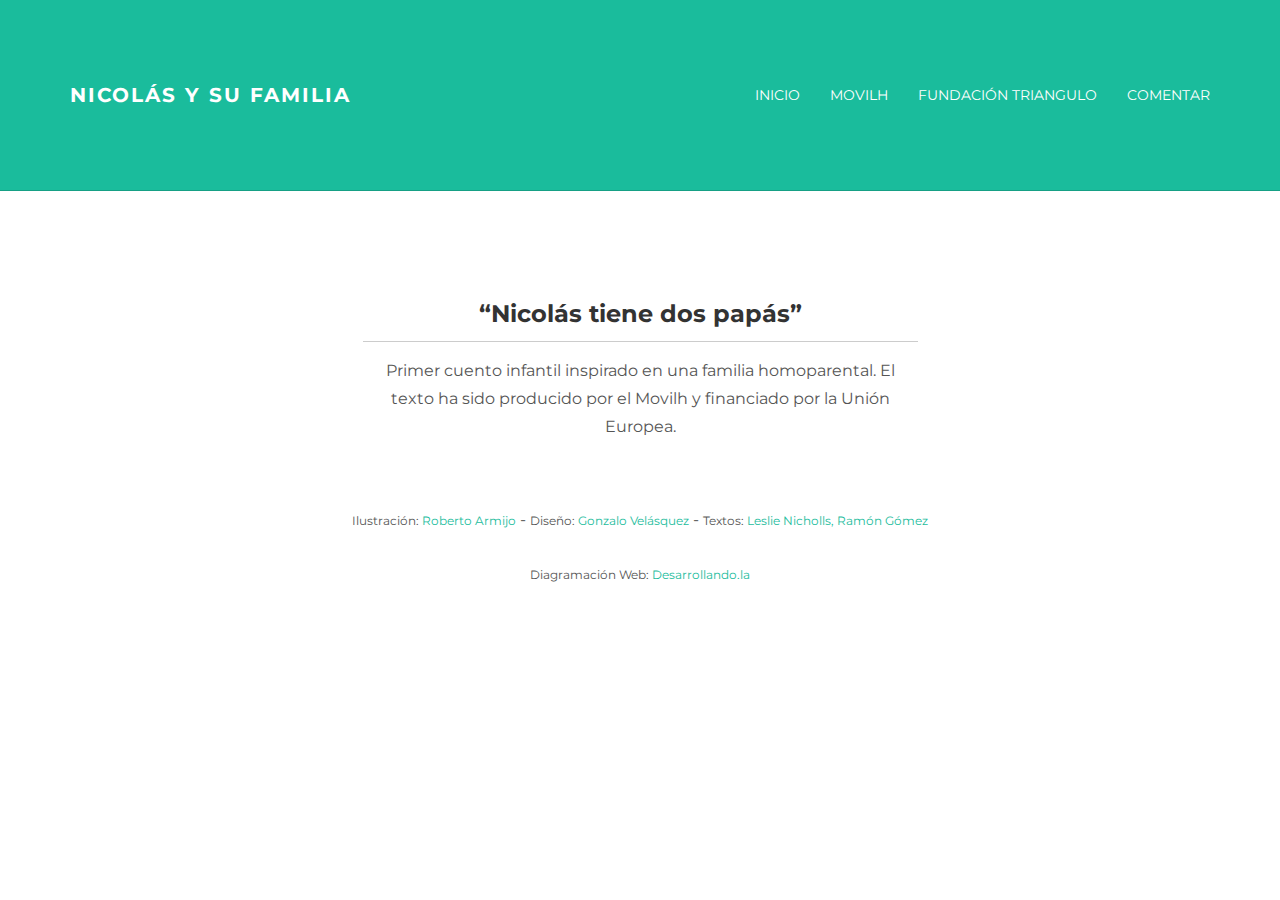
==== comentar.html @ de00f57c "seccion comentarios" ====
<!DOCTYPE html>
<html lang="en">
  <head>
    <meta charset="utf-8">
    <meta http-equiv="X-UA-Compatible" content="IE=edge">
    <meta name="viewport" content="width=device-width, initial-scale=1.0">
    <meta name="description" content="">
    <meta name="author" content="">
 <meta charset="utf-8"> <title>Nicoĺas y su familia</title> 

<meta name="description" content="Primer cuento infantil inspirado en una familia homoparental. El texto ha sido producido por el Movilh y financiado por la Unión Europea.">
<meta property="og:description" content="Primer cuento infantil inspirado en una familia homoparental. El texto ha sido producido por el Movilh y financiado por la Unión Europea."> 
<meta property="og:title" content="Nicolás y sus dos papás" />
<meta property="og:type" content="website"> 
<meta property="og:url" content="http://abelorian.github.io/nicolasysufamilia/"/> 
<meta property="og:image" content="assets/1.png"> <meta property="og:site_name" content="Nicolas y su familia"/> 
<meta name="viewport" content="width=device-width"/>
    <link rel="shortcut icon" href="assets/favicon.ico">

<!-- Template by BlackTie: http://www.blacktie.co/2014/01/stanley-freelancer-theme/ -->

    

    <!-- Bootstrap core CSS -->
    <link href="css/bootstrap.css" rel="stylesheet">


    <!-- Custom styles for this template -->
    <link href="css/main.css" rel="stylesheet">

    <script src="https://code.jquery.com/jquery-1.10.2.min.js"></script>

    <!-- HTML5 shim and Respond.js IE8 support of HTML5 elements and media queries -->
    <!--[if lt IE 9]>
      <script src="https://oss.maxcdn.com/libs/html5shiv/3.7.0/html5shiv.js"></script>
      <script src="https://oss.maxcdn.com/libs/respond.js/1.3.0/respond.min.js"></script>
    <![endif]-->
  </head>

  <body>

    <!-- Static navbar -->
    <div class="navbar navbar-inverse navbar-static-top">
      <div class="container">
        <div class="navbar-header">
          <button type="button" class="navbar-toggle" data-toggle="collapse" data-target=".navbar-collapse">
            <span class="icon-bar"></span>
            <span class="icon-bar"></span>
            <span class="icon-bar"></span>
          </button>
          <a class="navbar-brand" href="index.html">Nicolás y su familia</a>
        </div>
        <div class="navbar-collapse collapse">
          <ul class="nav navbar-nav navbar-right">
<li><a href="./">Inicio</a></li>
            <li><a href="http://www.movilh.cl/">Movilh</a></li>
            <li><a href="http://www.fundaciontriangulo.org/">Fundación Triangulo</a></li>
		<li><a href="./comentar.html">Comentar</a></li>
          </ul>
        </div><!--/.nav-collapse -->
      </div>
    </div>
	
	
	<!-- +++++ Projects Section +++++ -->
	
	<div class="container pt">
		<div class="row mt">
			<div class="col-lg-6 col-lg-offset-3 centered">
				<h3>“Nicolás tiene dos papás”</h3>
				<hr>
				<p>Primer cuento infantil inspirado en una familia homoparental. El texto ha sido producido por el Movilh y financiado por la Unión Europea.</p>
			</div>
		</div>
		<div class="row mt centered">	
			<div class="col-lg-8 col-lg-offset-2">
							
			<div class="fb-comments" data-href="http://abelorian.github.io/nicolasysufamilia/comentar.html" data-numposts="10" data-colorscheme="light"></div>

				<p><bt>Ilustración: <a href="#">Roberto Armijo</a></bt> - <bt>Diseño: <a href="#">Gonzalo Velásquez</a></bt> - <bt>Textos: <a href="#">Leslie Nicholls, Ramón Gómez</a></bt> </p> <p> <bt>Diagramación Web: <a href="http://desarrollando.la">Desarrollando.la</a></bt></p>
			</div>
		</div><!-- /row -->
	</div><!-- /container -->
	
	

	

    <!-- Bootstrap core JavaScript
    ================================================== -->
    <!-- Placed at the end of the document so the pages load faster -->
    <script src="js/bootstrap.min.js"></script>
<div id="fb-root"></div>
<script>(function(d, s, id) {
  var js, fjs = d.getElementsByTagName(s)[0];
  if (d.getElementById(id)) return;
  js = d.createElement(s); js.id = id;
  js.src = "//connect.facebook.net/en_US/sdk.js#xfbml=1&appId=1497037423883969&version=v2.0";
  fjs.parentNode.insertBefore(js, fjs);
}(document, 'script', 'facebook-jssdk'));</script>
  </body>
</html>
---- css/main.css ----
/*
 * Author: Carlos Alvarez
 * URL: http://alvarez.is
 *
 * Project Name: STANLEY - Free Bootstrap 3 Theme
 * Version: 1.0
 * URL: http://blacktie.co
 */

@import url(http://fonts.googleapis.com/css?family=Montserrat:400,700);

body {
  	background-color: #ffffff;
  	font-family: 'Montserrat', sans-serif;
    font-weight: 400;
    font-size: 14px;
    color: #555;

    -webkit-font-smoothing: antialiased;
    -webkit-overflow-scrolling: touch;
}

/* Titles */
h1, h2, h3, h4, h5, h6 {
	font-family: 'Montserrat', sans-serif;
    font-weight: 700;
    color: #333;
}

h1 {
	font-size: 35px;
	margin-top: 30px;
	margin-bottom: 30px;
}



/* Paragraph & Typographic */
p {
    line-height: 28px;
    margin-bottom: 25px;
    font-size: 16px;
}

.centered {
    text-align: center;
}

/* Links */
a {
    color: #1abc9c;
    word-wrap: break-word;

    -webkit-transition: color 0.1s ease-in, background 0.1s ease-in;
    -moz-transition: color 0.1s ease-in, background 0.1s ease-in;
    -ms-transition: color 0.1s ease-in, background 0.1s ease-in;
    -o-transition: color 0.1s ease-in, background 0.1s ease-in;
    transition: color 0.1s ease-in, background 0.1s ease-in;
}

a:hover,
a:focus {
    color: #7b7b7b;
    text-decoration: none;
    outline: 0;
}

a:before,
a:after {
    -webkit-transition: color 0.1s ease-in, background 0.1s ease-in;
    -moz-transition: color 0.1s ease-in, background 0.1s ease-in;
    -ms-transition: color 0.1s ease-in, background 0.1s ease-in;
    -o-transition: color 0.1s ease-in, background 0.1s ease-in;
    transition: color 0.1s ease-in, background 0.1s ease-in;
}

 hr {
    display: block;
    height: 1px;
    border: 0;
    border-top: 1px solid #ccc;
    margin: 1em 0;
    padding: 0;
}


.navbar {
	text-transform: uppercase;
	margin-bottom: 0px;
}

.navbar-inverse {
	padding-bottom: 70px;
	padding-top: 70px;
}

.navbar-inverse {
	background-color: #1abc9c;
	border-color: #16a085;
}

.navbar-inverse .navbar-nav > li > a {
	color: white;
}

.navbar-inverse .navbar-nav > li > a:hover {
	color: #222222;
}

.navbar-brand {
	font-weight: 700;
	font-size: 20px;
	letter-spacing: 2px;
}

.navbar-inverse .navbar-brand {
	color: white;
}

.navbar-inverse .navbar-toggle {
	border-color: transparent;
}

.progress-bar-theme {
  background-color: #1abc9c;
}


/* Helpers */

.mt {
	margin-top: 40px;
	margin-bottom: 40px;
}

.pt {
	padding-top: 50px;
	padding-bottom: 50px;
}


/* +++++ WRAP SECTIONS +++++ */

#ww {
	padding-top: 70px;
	padding-bottom: 70px;
	background-color: #f2f2f2;
}


#footer {
	background-color: #2f2f2f;
	padding-top: 50px;
	padding-bottom: 50px; 
}

#footer p {
	color: white;
}

#footer h4 {
	color: white;
	text-transform: uppercase;
	padding-bottom: 20px;
}


/* +++++ Color Wraps / Blog Page +++++ */

#grey {
	padding-top: 60px;
	padding-bottom: 60px;
	background-color: #f2f2f2;
}

#white {
	padding-top: 60px;
	padding-bottom: 60px;
	background-color: #ffffff;
}



/* Blog Date*/
bd {
	font-size: 12px;
	text-transform: uppercase;
	color: #d2d2d2;
	font-weight: 700;
}

/* Blog Author*/
ba {
	font-size: 12px;
	text-transform: uppercase;
}

/* Blog Quote */
.bq {
	font-size: 22px;
	padding-top: 30px;
}

/* Blog Tags */
bt {
	font-size: 12px;
}

/* ================== PORTFOLIO IMAGES HOVER EFFECT ================== */
/* Effects also are controled by hover.zoom.js */
.zoom { 
    display:block; 
    position:relative; 
    overflow:hidden; 
    background:transparent url(../img/loader.gif) no-repeat center;
}


    .zoomOverlay {
        position:absolute;
        top:0; left:0;
        bottom:0; right:0;
        display:none;
        background-image:url(../img/zoom.png);
        background-repeat:no-repeat;
        background-position:center;
    }

.zoom2 {
	opacity: 1;
}

.zoom2:hover {
	opacity: 0.5;
}

/* glyphicon Configuration */

.glyphicon {
	font-size: 40px;
	color: #1abc9c;
}

.img-responsive {
	display: block;
	height: auto;
	max-width: 100%;
	border: black!important;
	border-style: inset!important;
}
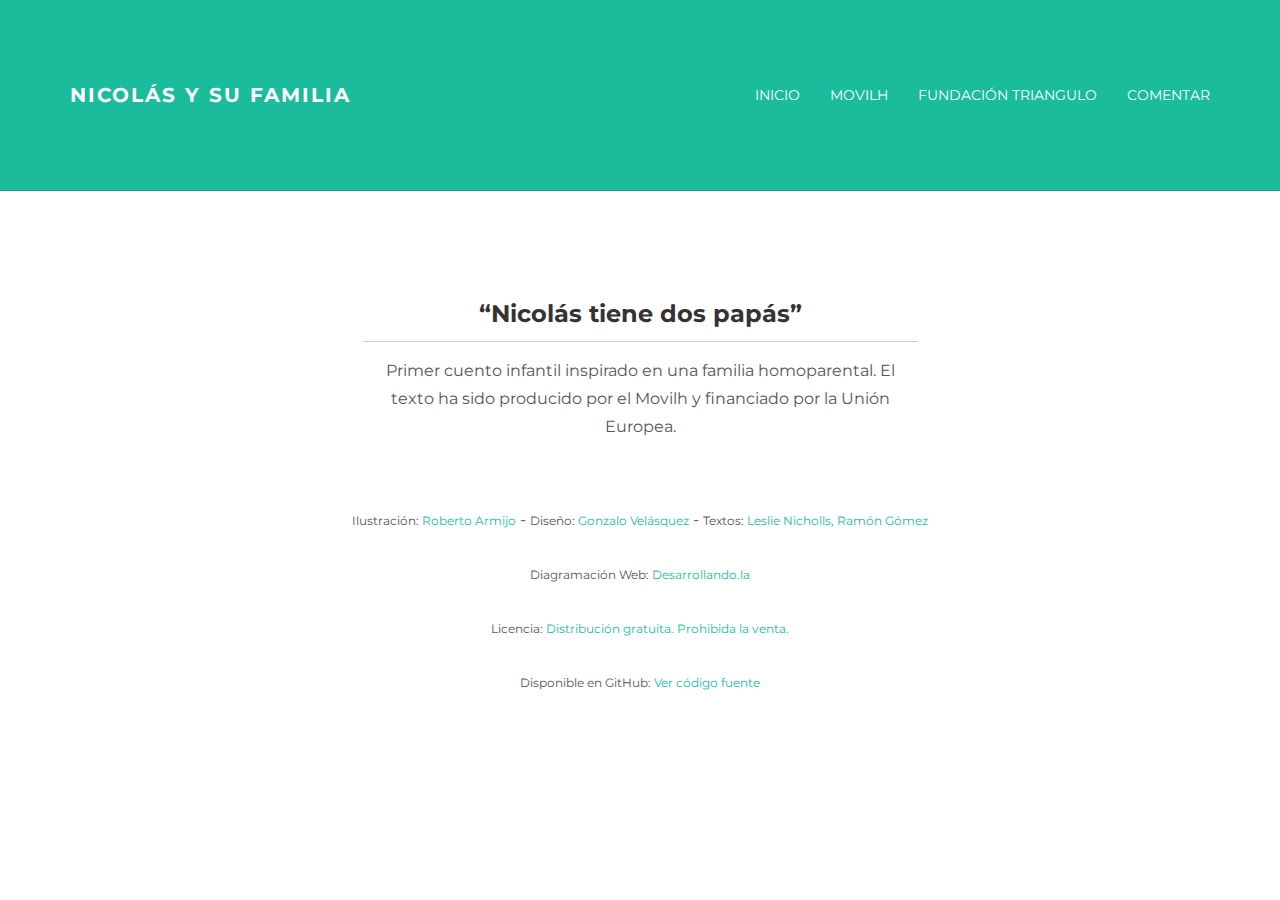
==== commit d9f64aa7: "link a github" ====
--- a/comentar.html
+++ b/comentar.html
@@ -79,6 +79,8 @@
 			<div class="fb-comments" data-href="http://abelorian.github.io/nicolasysufamilia/comentar.html" data-numposts="10" data-colorscheme="light"></div>
 
 				<p><bt>Ilustración: <a href="#">Roberto Armijo</a></bt> - <bt>Diseño: <a href="#">Gonzalo Velásquez</a></bt> - <bt>Textos: <a href="#">Leslie Nicholls, Ramón Gómez</a></bt> </p> <p> <bt>Diagramación Web: <a href="http://desarrollando.la">Desarrollando.la</a></bt></p>
+<p> <bt>Licencia: <a href="">Distribución gratuita. Prohibida la venta.</a></bt></p>
+<p> <bt>Disponible en GitHub: <a href="https://github.com/abelorian/nicolasysufamilia">Ver código fuente</a></bt></p>
 			</div>
 		</div><!-- /row -->
 	</div><!-- /container -->
@@ -96,7 +98,7 @@
   var js, fjs = d.getElementsByTagName(s)[0];
   if (d.getElementById(id)) return;
   js = d.createElement(s); js.id = id;
-  js.src = "//connect.facebook.net/en_US/sdk.js#xfbml=1&appId=1497037423883969&version=v2.0";
+  js.src = "//connect.facebook.net/es_LA/sdk.js#xfbml=1&appId=1497037423883969&version=v2.0";
   fjs.parentNode.insertBefore(js, fjs);
 }(document, 'script', 'facebook-jssdk'));</script>
   </body>
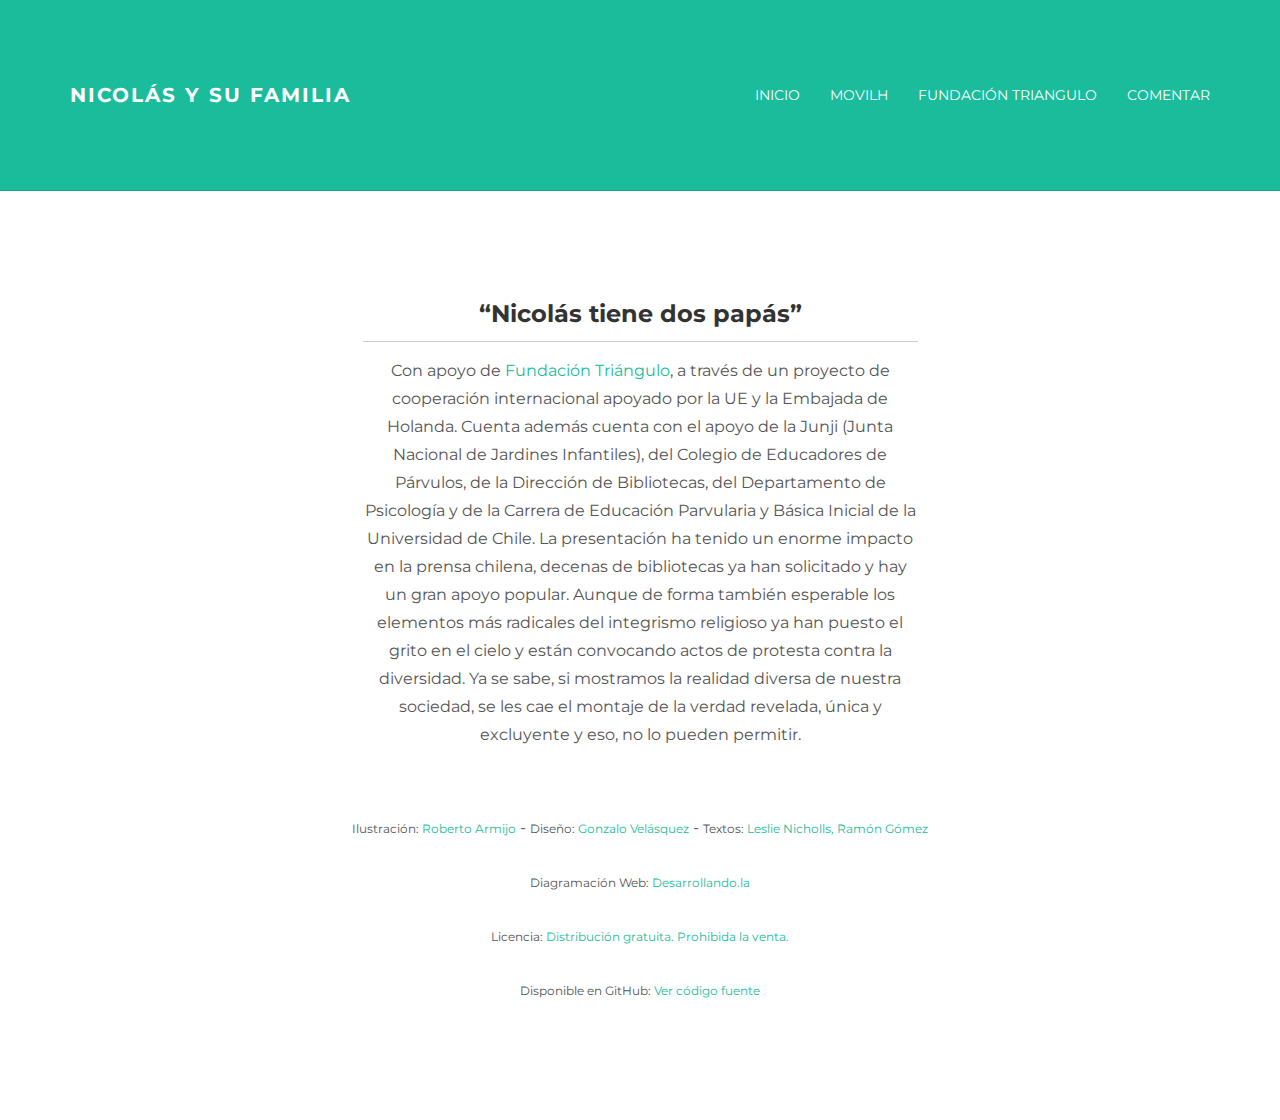
==== commit c2fe6bfd: "cambio de descripcion en Comentar" ====
--- a/comentar.html
+++ b/comentar.html
@@ -70,7 +70,9 @@
 			<div class="col-lg-6 col-lg-offset-3 centered">
 				<h3>“Nicolás tiene dos papás”</h3>
 				<hr>
-				<p>Primer cuento infantil inspirado en una familia homoparental. El texto ha sido producido por el Movilh y financiado por la Unión Europea.</p>
+				<p>Con apoyo de <a href="http://www.fundaciontriangulo.org/noticias/453-ihistorico-movilh-chile-presenta-el-primer-cuento-homoparental-de-chile">Fundación Triángulo</a>, a través de un proyecto de cooperación internacional apoyado por la UE y la Embajada de Holanda. Cuenta además cuenta con el apoyo de la Junji (Junta Nacional de Jardines Infantiles), del Colegio de Educadores de Párvulos, de la Dirección de Bibliotecas, del Departamento de Psicología y de la Carrera de Educación Parvularia y Básica Inicial de la Universidad de Chile. 
+
+La presentación ha tenido un enorme impacto en la prensa chilena, decenas de bibliotecas ya han solicitado y hay un gran apoyo popular. Aunque de forma también esperable los elementos más radicales del integrismo religioso ya han puesto el grito en el cielo y están convocando actos de protesta contra la diversidad. Ya se sabe, si mostramos la realidad diversa de nuestra sociedad, se les cae el montaje de la verdad revelada, única y excluyente y eso, no lo pueden permitir.</p>
 			</div>
 		</div>
 		<div class="row mt centered">	
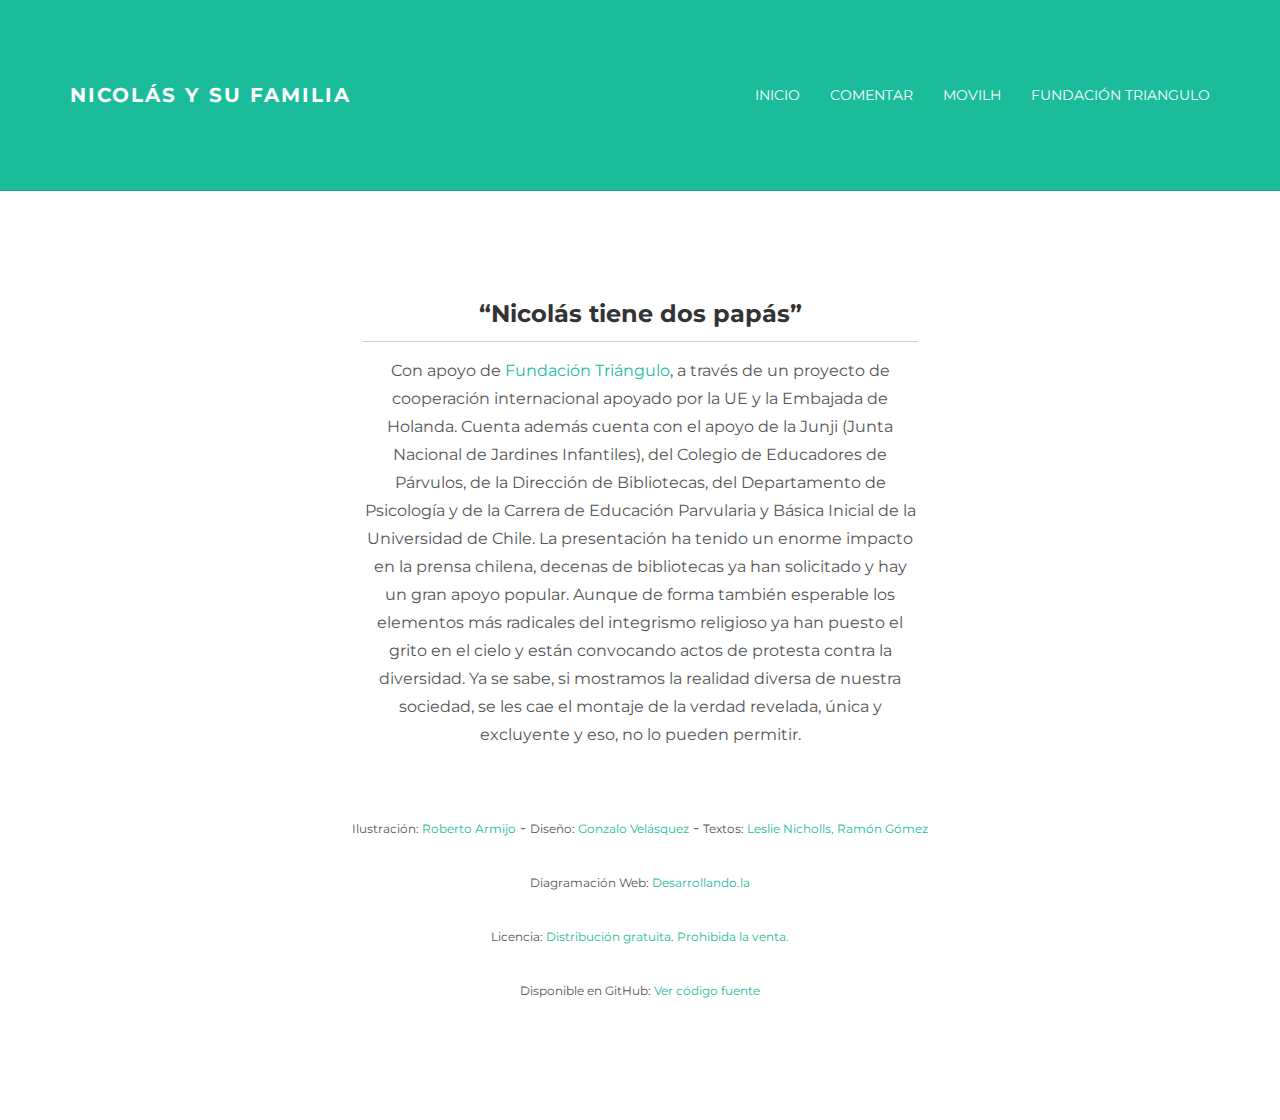
==== commit 78a0fd73: "_blank en algunos links externos" ====
--- a/comentar.html
+++ b/comentar.html
@@ -53,10 +53,10 @@
         </div>
         <div class="navbar-collapse collapse">
           <ul class="nav navbar-nav navbar-right">
-<li><a href="./">Inicio</a></li>
-            <li><a href="http://www.movilh.cl/">Movilh</a></li>
-            <li><a href="http://www.fundaciontriangulo.org/">Fundación Triangulo</a></li>
+		<li><a href="./">Inicio</a></li>
 		<li><a href="./comentar.html">Comentar</a></li>
+            <li><a href="http://www.movilh.cl/" target="_blank">Movilh</a></li>
+            <li><a href="http://www.fundaciontriangulo.org/" target="_blank">Fundación Triangulo</a></li>
           </ul>
         </div><!--/.nav-collapse -->
       </div>
@@ -80,9 +80,10 @@
 							
 			<div class="fb-comments" data-href="http://abelorian.github.io/nicolasysufamilia/comentar.html" data-numposts="10" data-colorscheme="light"></div>
 
-				<p><bt>Ilustración: <a href="#">Roberto Armijo</a></bt> - <bt>Diseño: <a href="#">Gonzalo Velásquez</a></bt> - <bt>Textos: <a href="#">Leslie Nicholls, Ramón Gómez</a></bt> </p> <p> <bt>Diagramación Web: <a href="http://desarrollando.la">Desarrollando.la</a></bt></p>
+				<p><bt>Ilustración: <a href="#">Roberto Armijo</a></bt> - <bt>Diseño: <a href="#">Gonzalo Velásquez</a></bt> - <bt>Textos: <a href="#">Leslie Nicholls, Ramón Gómez</a></bt> </p> <p> <bt>Diagramación Web: <a href="http://desarrollando.la" target="_blank">Desarrollando.la</a></bt></p>
 <p> <bt>Licencia: <a href="">Distribución gratuita. Prohibida la venta.</a></bt></p>
 <p> <bt>Disponible en GitHub: <a href="https://github.com/abelorian/nicolasysufamilia">Ver código fuente</a></bt></p>
+<div class="fb-like" data-href="http://abelorian.github.io/nicolasysufamilia/comentar.html" data-layout="standard" data-action="like" data-show-faces="true" data-share="true"></div>
 			</div>
 		</div><!-- /row -->
 	</div><!-- /container -->
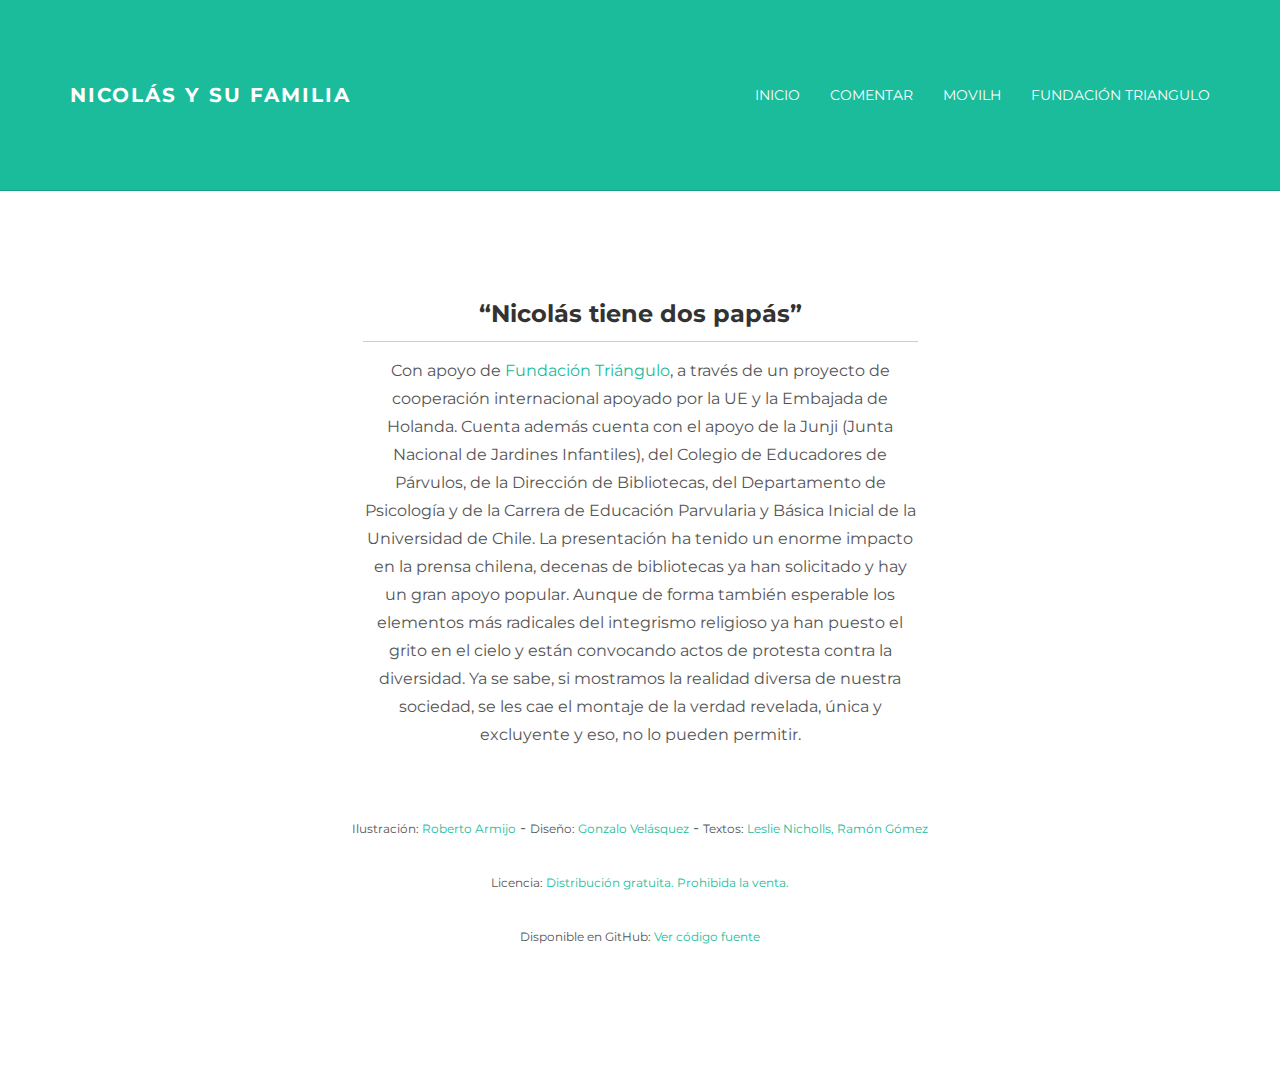
==== commit 0792cdcb: "Update comentar.html" ====
--- a/comentar.html
+++ b/comentar.html
@@ -80,7 +80,7 @@
 							
 			<div class="fb-comments" data-href="http://abelorian.github.io/nicolasysufamilia/comentar.html" data-numposts="10" data-colorscheme="light"></div>
 
-				<p><bt>Ilustración: <a href="#">Roberto Armijo</a></bt> - <bt>Diseño: <a href="#">Gonzalo Velásquez</a></bt> - <bt>Textos: <a href="#">Leslie Nicholls, Ramón Gómez</a></bt> </p> <p> <bt>Diagramación Web: <a href="http://desarrollando.la" target="_blank">Desarrollando.la</a></bt></p>
+				<p><bt>Ilustración: <a href="#">Roberto Armijo</a></bt> - <bt>Diseño: <a href="#">Gonzalo Velásquez</a></bt> - <bt>Textos: <a href="#">Leslie Nicholls, Ramón Gómez</a></bt> </p>
 <p> <bt>Licencia: <a href="">Distribución gratuita. Prohibida la venta.</a></bt></p>
 <p> <bt>Disponible en GitHub: <a href="https://github.com/abelorian/nicolasysufamilia">Ver código fuente</a></bt></p>
 <div class="fb-like" data-href="http://abelorian.github.io/nicolasysufamilia/comentar.html" data-layout="standard" data-action="like" data-show-faces="true" data-share="true"></div>
